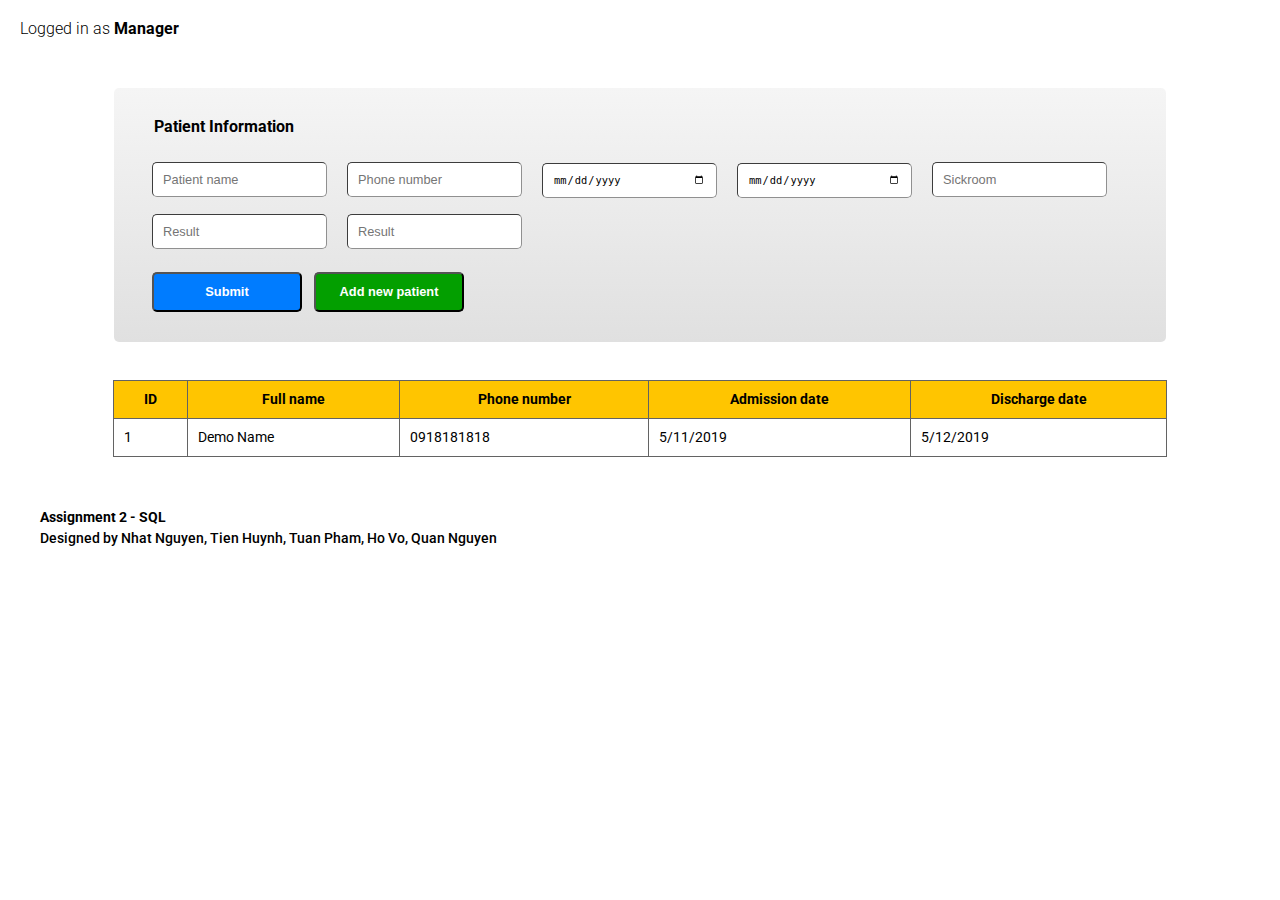
==== manager.html @ 8b93d4c3 "Add files via upload" ====
<html>
  <head>
    <title>Demo Form</title>
    <link rel="stylesheet" href="style.css">
    <link href="https://fonts.googleapis.com/css?family=Roboto:400,500,700,900&display=swap" rel="stylesheet">
  </head>

  <body>
    <p2>Logged in as </p2>
    <p1>Manager</p1>
    <br />

    <form method="POST" class="form form2" action="http://localhost:8080/form.php">

      <p1 style="padding-left: 10px;">Patient Information</p1>
      <br />
      <br />
      <input type="text" name="name" placeholder="Patient name"
          class="input input2" />
      <input type="tel" name=""  placeholder="Phone number"
          class="input input2" />
      <input type="date" name="admission" placeholder="Admission date"
          class="input input2" />
      <input type="date" name="discharge"  placeholder="Discharge date"
          class="input input2" />
      <input type="text" name="sickroom" placeholder="Sickroom"
          class="input input2" />
      <input type="tel" name="result"  placeholder="Result"
          class="input input2" />
      <input type="tel" name="result"  placeholder="Result"
          class="input input2" />
      <br />

      <input type="submit" style="margin: 15px 0px 0px 8px;"
          class="button button2-submit" />
      <input type="submit" value="Add new patient" style="margin: 15px 0px 0px 8px;"
          class="button button2-addnew" />
    </form>


    <br />
    <br />
    <table style="width:85%; align: auto;">
      <tr>
        <th>ID</th>
        <th>Full name</th>
        <th>Phone number</th>
        <th>Admission date</th>
        <th>Discharge date</th>
      </tr>
      <tr>
        <td>1</td>
        <td>Demo Name</td>
        <td>0918181818</td>
        <td>5/11/2019</td>
        <td>5/12/2019</td>
      </tr>
    </table>

  </body>

  <footer>
      <f1>Assignment 2 - SQL</f1><br />
      <f2>Designed by Nhat Nguyen, Tien Huynh, Tuan Pham, Ho Vo, Quan Nguyen</f2><br />
  </footer>
</html>
---- style.css ----
body {
  font-size: 1em;
  font-family: "Roboto", sans-serif;
  margin: 20px;
}

div {
  font-size: 1em;
}

footer {
  margin-top: 50px;
  margin-left: 20px;
  font-size: 0.9em;
  font-family: "Roboto",sans-serif;

  line-height: 1.5em;
}

table, th, td {
  border: 1px solid #636363;
  padding: 10px;
}

th {
  background-color: #FFC500;
}

table {
  border-collapse: collapse;
  border-radius: 5px;
  margin: auto;
  font-size:0.9em;
}

cap {
  padding-left: 50px;
}

p1{
  font-weight: 700;
  line-height: 1.1em;
}

p2 {
  font-weight: 300;
  line-height: 1.1em;
}

p3 {

}

f1 {
  font-weight: 700;
}

f2 {
  font-weight: 500;
}

.input {
  border-radius: 5px;
  padding: 10px;
  border-width: 0.5px;
  border-color: #909090;
}

.input1 {
  margin-bottom: 10px;
  margin-left: 50px;
  font-size: 1em;

  width: 200px;
  height: 40px;
}

.input2 {
  margin: 8px;
  font-size: 0.8em;

  width: 175px;
  height: 35px;
}

.input2:invalid {
  border-width: 2px;
  border-color: #FF0000;
}

.form {
  border-radius: 5px;
  width: 300px;
  height: auto;
  padding: 30px;
  background: linear-gradient(0deg,#E0E0E0 0%, #F5F5F5 100%);

  font-size: 1em;
  border-width: 0.5px;
  border-color: #909090;

  margin: auto;
  margin-top: 50px;
  align-content: center;
}

.form1 {
  width: 300px;
}
.form2 {
  width: 80%;
}


.button {
  border-radius: 5px;

  text-align: center;
  font-weight: 700;

  cursor: pointer;
}

.button1 {
  width: 200px;
  height: 50px;
  background-color: #007cff;
  font-size: 1em;
  color: #ffffff;
}

.button2-submit {
  width: 150px;
  height:40px;
  background-color: #007cff;
  font-size: 0.8em;
  color: #ffffff;
}

.button2-submit:hover {
  background-color: #00549a;
  transition: 0.15s;
}

.button2-addnew {
  width: 150px;
  height:40px;
  background-color: #039f00;
  font-size: 0.8em;
  color: #ffffff;
}

.button2-addnew:hover {
  background-color: #025a1d;
  transition: 0.15s;
}
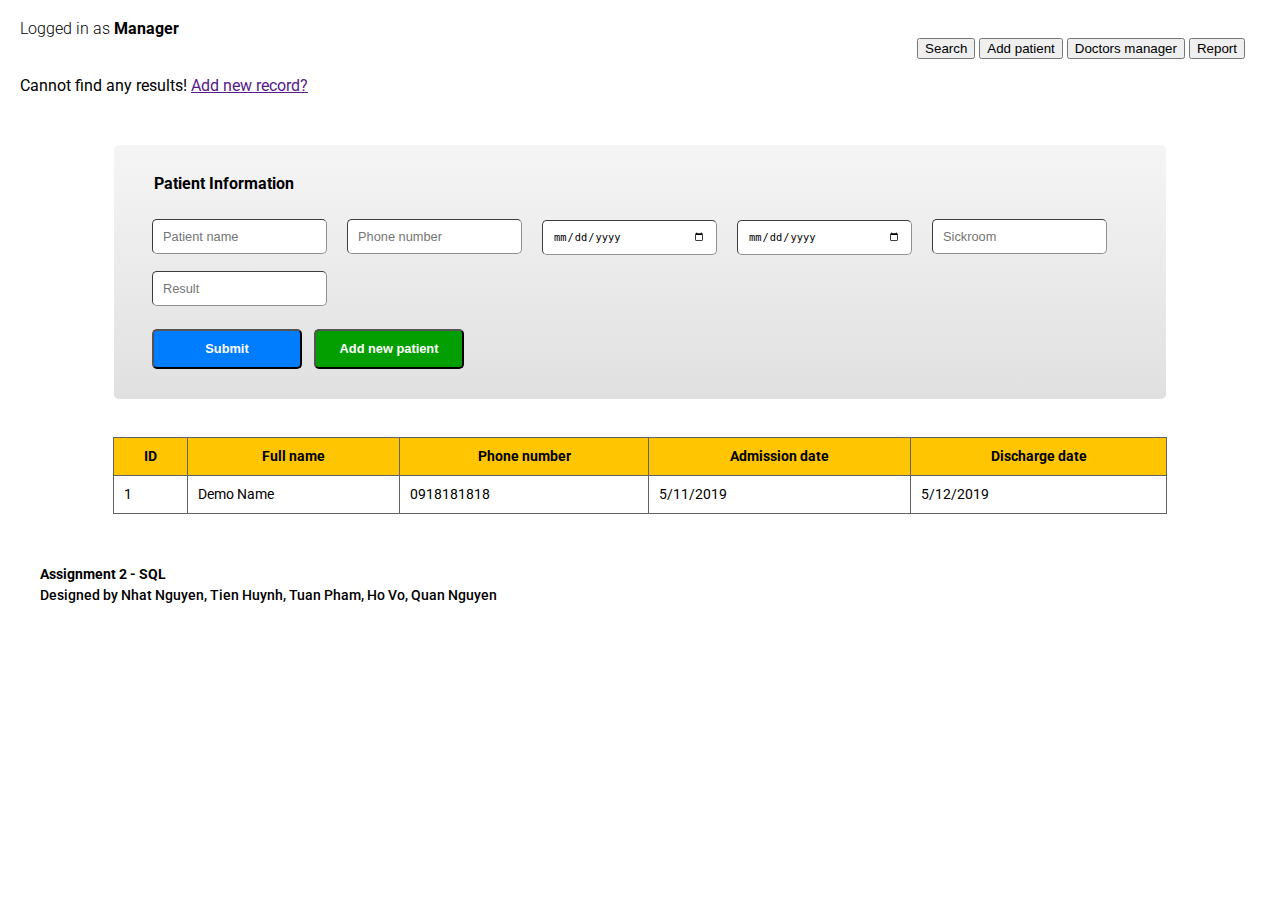
==== commit 415c9f19: "Add files via upload" ====
--- a/manager.html
+++ b/manager.html
@@ -6,11 +6,21 @@
   </head>
 
   <body>
-    <p2>Logged in as </p2>
-    <p1>Manager</p1>
+    <div>
+      <p2>Logged in as </p2>
+      <p1>Manager</p1>
+    </div>
+    <div style="margin-right: 15px; float:right">
+      <button class="menu">Search</button>
+      <button class="menu">Add patient</button>
+      <button class="menu">Doctors manager</button>
+      <button class="menu">Report</button>
+    </div>
     <br />
+    <br />
+    <error>Cannot find any results! <a href="">Add new record?</a></error>
 
-    <form method="POST" class="form form2" action="http://localhost:8080/form.php">
+    <form method="POST" class="form form2" action="http://localhost:8080/default.php">
 
       <p1 style="padding-left: 10px;">Patient Information</p1>
       <br />
@@ -24,8 +34,6 @@
       <input type="date" name="discharge"  placeholder="Discharge date"
           class="input input2" />
       <input type="text" name="sickroom" placeholder="Sickroom"
-          class="input input2" />
-      <input type="tel" name="result"  placeholder="Result"
           class="input input2" />
       <input type="tel" name="result"  placeholder="Result"
           class="input input2" />
